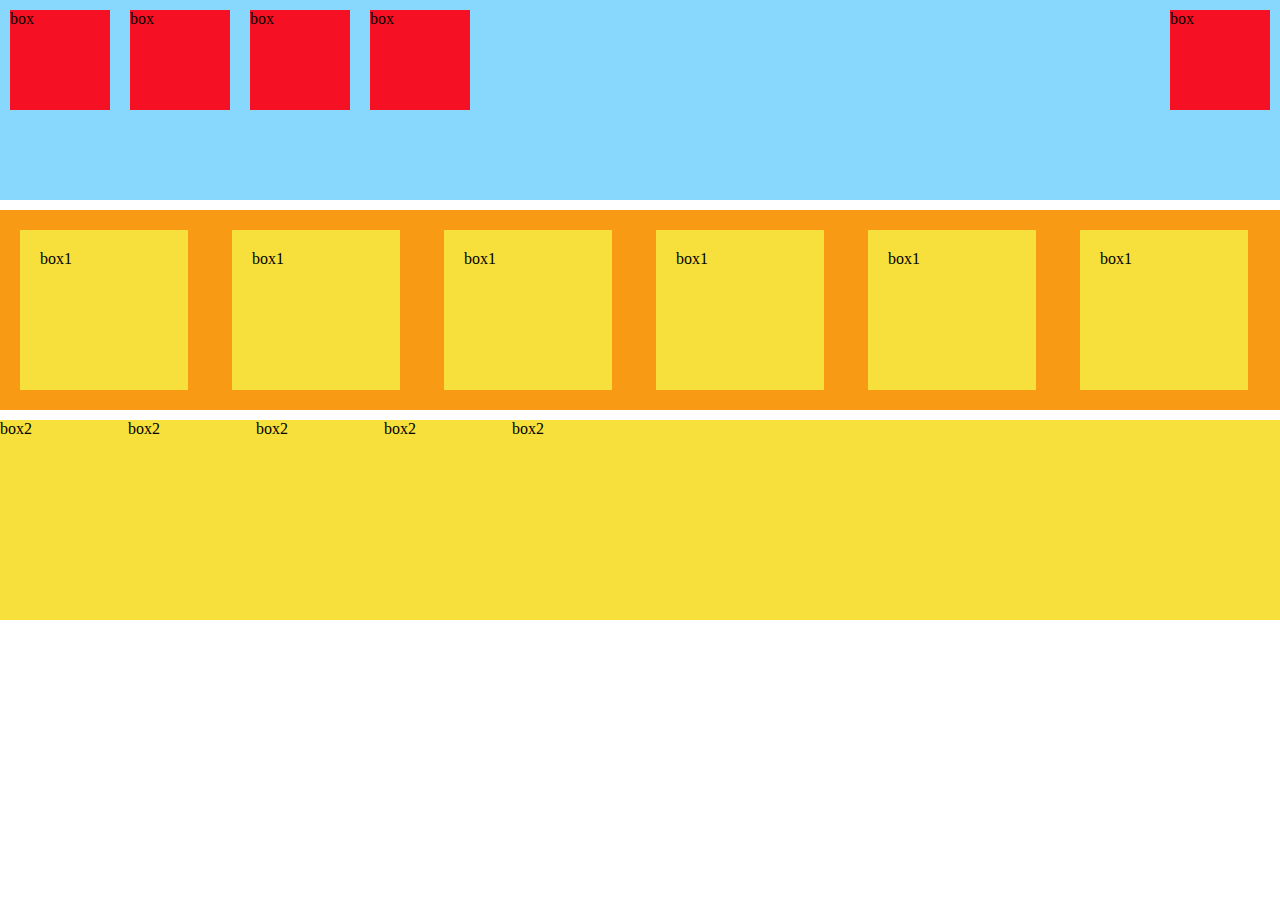
==== index.html @ 11929fef "revision1" ====
<!Doctype html>
<html>
<head>
	<title> Homework 1</title>
	<meta charset="UTF-8">
	<link rel="stylesheet" href="style.css">
</head>
<body>
	<div class="header">
		<div class="box">box</div>
		<div class="box">box</div>
		<div class="box">box</div>
		<div class="box">box</div>
		<div class="box">box</div>
	</div>
	<div class="container1"> 
		<div class="box1">box1</div>
		<div class="box1">box1</div>
		<div class="box1">box1</div>
		<div class="box1">box1</div>
		<div class="box1">box1</div>
		<div class="box1">box1</div>
	</div>
	<div class="container2">
		<div class="box2">box2</div>
		<div class="box2">box2</div>
		<div class="box2">box2</div>
		<div class="box2">box2</div>
		<div class="box2">box2</div>	
		</div>
	</div>
	<div class="aside">
		<div></div>
	</div>
	<div class="grid">

	</div>
	<div class="footer">
		<div></div>
	</div>
</body>
</html>
---- style.css ----
body{
	width: 100%;
	margin: 0 auto;
}
.header{
	width: 100%;
	height: 200px;
	background-color: #88d8fd;
}
.box {
	width:100px;
	height: 100px; 
	margin: 10px;
	background-color: #f61023;
	float: left;
}
.box:last-child {
	float: right;
}

.container1{
	height: 200px;
	margin: 10px 0;
	background-color: #f89a14;
}
.box1 {
    width: 10%;
    height: 120px;
    margin: 20px 24px 20px 20px;
    padding: 20px;
    float: left;
    background-color: #f8e03c;

}
.container2{
	height: 200px;
	margin: 10px 0;
	background-color: #f8e03c;
}
.box2 {	
	background-color: ##4ee077;
    width: 10%;
	height: 50px;
    border-color: #fb31b6;
	float: left;
	
}
.asaide{
	background-color: #f61023;

}
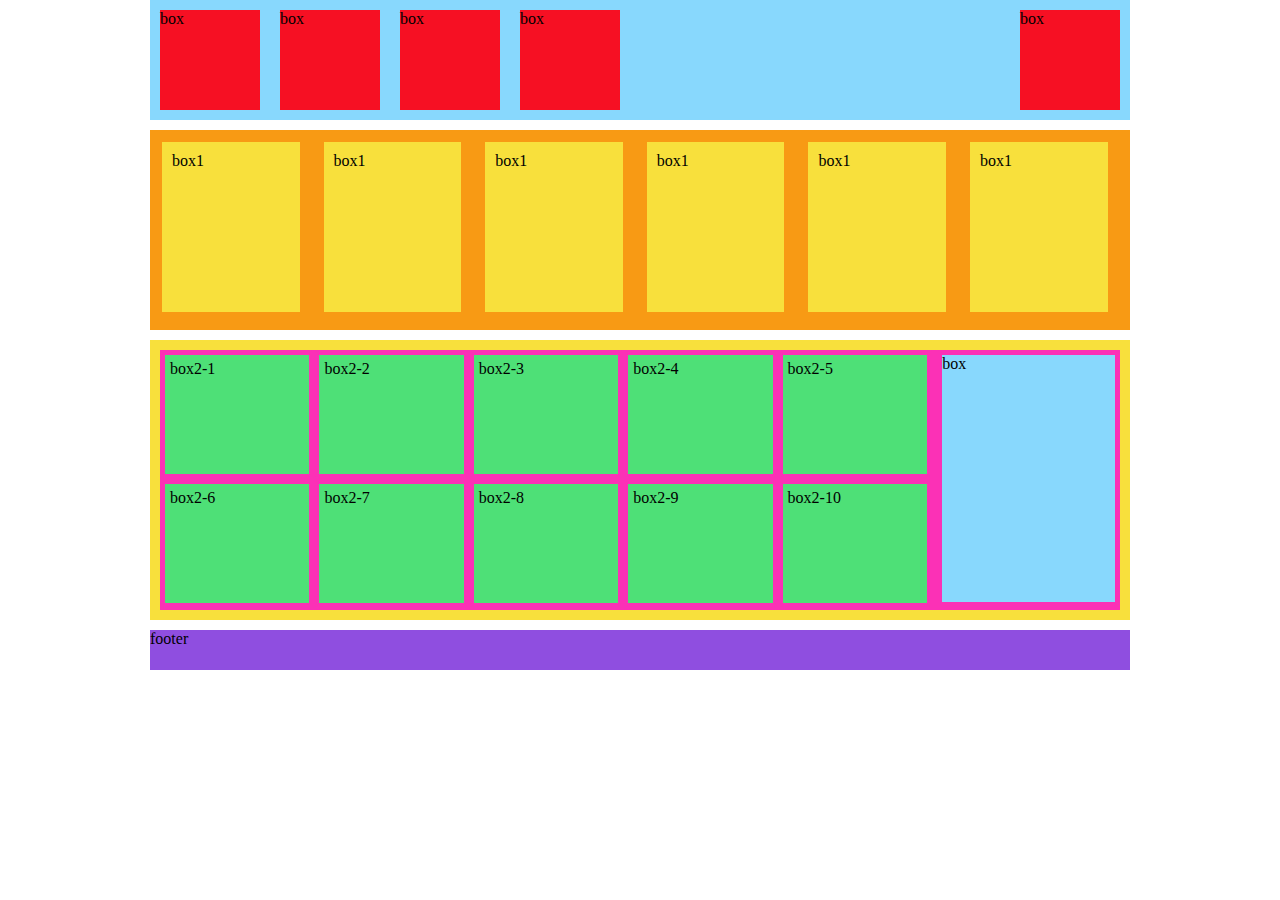
==== commit 6c7ce77c: "rev2" ====
--- a/index.html
+++ b/index.html
@@ -22,11 +22,19 @@
 		<div class="box1">box1</div>
 	</div>
 	<div class="container2">
-		<div class="box2">box2</div>
-		<div class="box2">box2</div>
-		<div class="box2">box2</div>
-		<div class="box2">box2</div>
-		<div class="box2">box2</div>	
+		<div class="content">
+			<div class="yellow">box</div>
+			<div class="box2">box2-1</div>
+			<div class="box2">box2-2</div>
+			<div class="box2">box2-3</div>
+			<div class="box2">box2-4</div>
+			<div class="box2">box2-5</div>
+			<div class="box2">box2-6</div>
+			<div class="box2">box2-7</div>
+			<div class="box2">box2-8</div>
+			<div class="box2">box2-9</div>
+			<div class="box2">box2-10</div>	
+			
 		</div>
 	</div>
 	<div class="aside">
@@ -36,7 +44,7 @@
 
 	</div>
 	<div class="footer">
-		<div></div>
+		<div>footer</div>
 	</div>
 </body>
 </html>--- a/style.css
+++ b/style.css
@@ -1,11 +1,15 @@
 body{
-	width: 100%;
+	width: 980px;
 	margin: 0 auto;
 }
+.wrapper{
+	width: 100%;
+	
+}
 .header{
-	width: 100%;
-	height: 200px;
-	background-color: #88d8fd;
+	    width: 100%;
+    height: 120px;
+    background-color: #88d8fd;
 }
 .box {
 	width:100px;
@@ -24,28 +28,53 @@
 	background-color: #f89a14;
 }
 .box1 {
-    width: 10%;
-    height: 120px;
-    margin: 20px 24px 20px 20px;
-    padding: 20px;
+    width: 12%;
+    height: 75%;
+    margin: 12px;
+    padding: 10px;
     float: left;
     background-color: #f8e03c;
 
 }
 .container2{
-	height: 200px;
-	margin: 10px 0;
-	background-color: #f8e03c;
+	height: 260px;
+    padding: 10px;
+    background-color: #f8e03c;
+}
+.content{
+	width: 100%;
+    height: 100%;
+    background-color: #fb31b6;
 }
 .box2 {	
-	background-color: ##4ee077;
-    width: 10%;
-	height: 50px;
-    border-color: #fb31b6;
-	float: left;
-	
+	background-color: #4ee077;
+    width: 14%;
+    height: 42%;
+    margin: 5px;
+    padding: 5px;
+    float: left;
+}
+.yellow{
+    width: 18%;
+    height: 95%;
+    margin: 5px;
+    background-color: #88d8fd;
+    float: right;
 }
 .asaide{
+	 width: 1px;
+ 
+  height: 100%;
+  float: left;
+  
 	background-color: #f61023;
+	position: absolute;
+	left: 10px;
 
+}
+.footer{
+	width: 100%;
+	height: 40px;
+	margin: 10px 0;
+	background-color: #8f4ee0;
 }